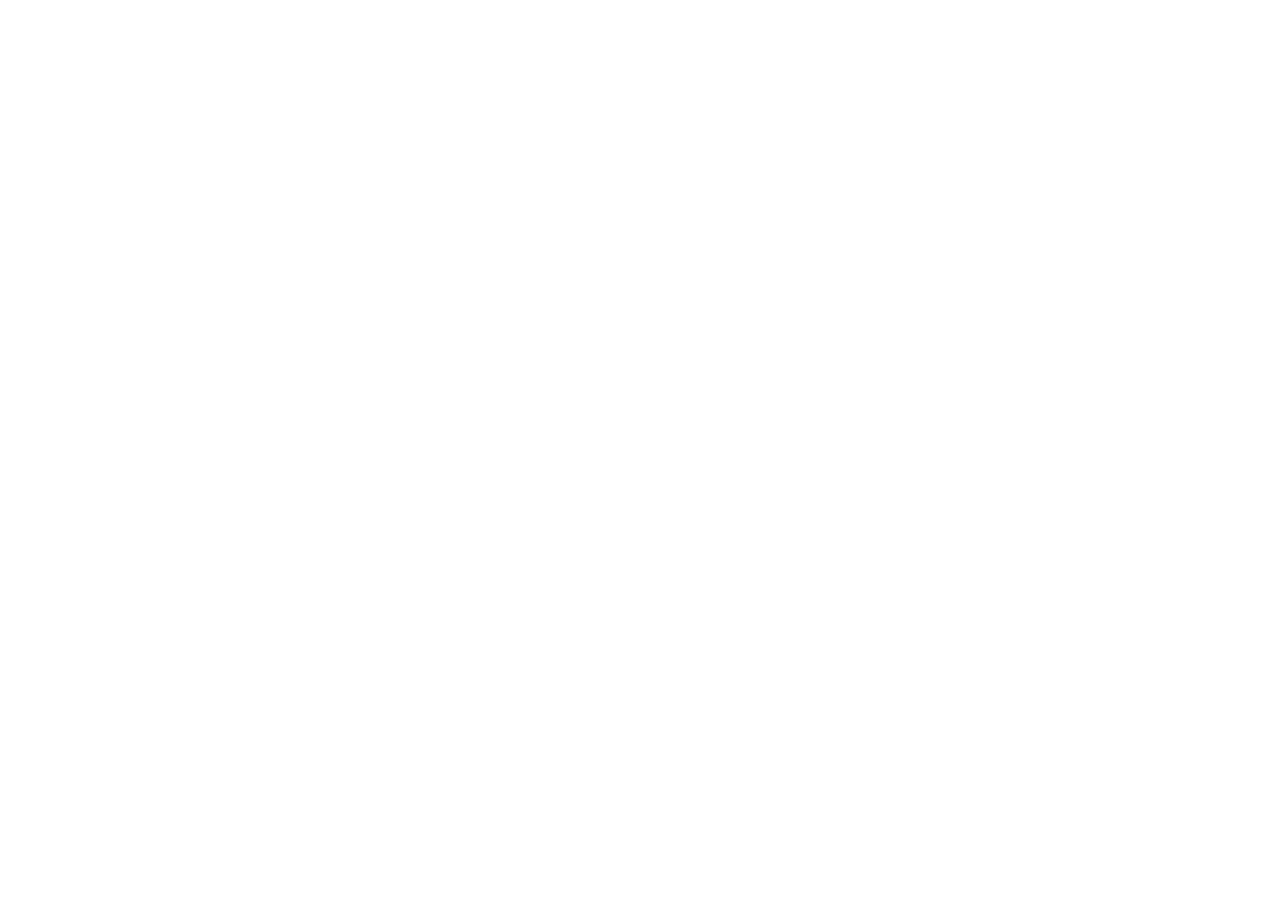
==== exampleCV/index.html @ 5387f14e "reboot" ====
<!DOCTYPE html>
    <html lang="en">
    <head>
        <meta charset="UTF-8">
        <meta name="viewport" content="width=device-width, initial-scale=1.0">

        <!--========== BOX ICONS ==========-->
        <link rel="stylesheet" href="https://cdn.jsdelivr.net/npm/boxicons@latest/css/boxicons.min.css">

        <!--========== CSS ==========-->
        <link rel="stylesheet" href="assets/css/styles.css">

        <title>Responsive resume cv</title>
    </head>
    <body>
        <!--========== HEADER ==========-->
        <header class="l-header" id="header">
            
        </header>

        <main class="l-main bd-container">
            <!-- All elements within this div, is generated in PDF -->
            <div class="resume" id="area-cv">
                <div class="resume__left">
                    <!--========== HOME ==========-->
                    <section class="home" id="home">
                        
                        <!-- Theme change button -->
                        
    
                        <!-- Button to generate and download the pdf. Available for desktop. -->

                    </section>          
                    
                    <!--========== SOCIAL ==========-->
                    <section class="social section">
                        
                    </section>

                    <!--========== PROFILE ==========-->
                    <section class="profile section" id="profile">
                        
                    </section>
                    
                    <!--========== EDUCATION ==========-->
                    <section class="education section" id="education">
                        
                    </section>


                    <!--========== SKILLS  ==========-->
                    <section class="skills section" id="skills">
                        
                    </section>

                </div>

                <div class="resume__right">
                    <!--========== EXPERIENCE ==========-->
                    <section class="experience section" id="experience">
                        
                    </section>

                    <!--========== CERTIFICATES ==========-->
                    <section class="certificate section" id="certificates">
                        
                    </section>

                    <!--========== REFERENCES ==========-->
                    <section class="references section" id="references">
                        
                    </section>

                    <!--========== LANGUAGES ==========-->
                    <section class="languages section">
                        
                    </section>
                    
                    <!--========== INTERESTS ==========-->
                    <section class="interests section">
                        
                    </section>
                </div>
            </div>        
        </main>

        <!--========== SCROLL TOP ==========-->
        

        <!--========== HTML2PDF ==========-->
        <script src="assets/js/html2pdf.bundle.min.js"></script>

        <!--========== MAIN JS ==========-->
        <script src="assets/js/main.js"></script>
    </body>
</html>
---- exampleCV/assets/css/styles.css ----
/*===== GOOGLE FONTS =====*/
@import url('https://fonts.googleapis.com/css2?family=Poppins:wght@400;500;600&display=swap');

/*===== VARIABLES CSS =====*/
:root {
  --header-height: 3rem;
  
  /*========== Colors ==========*/
  --title-color: #0B0A0A;
  --text-color: #403A3A;
  --text-color-light: #707070;
  --container-color: #FAFAFA;
  --container-color-alt: #F0EFEF;
  --body-color: #FCFCFC;

  /*========== Font and typography ==========*/
  --body-font: 'Poppins', sans-serif;
  --h1-font-size: 1.5rem;
  --h2-font-size: 1.25rem;
  --h3-font-size: 1rem;
  --normal-font-size: .938rem;
  --small-font-size: .875rem;
  --smaller-font-size: .813rem;

  /*========== Font weight ==========*/
  --font-medium: 500;
  --font-semi-bold: 600;

  /*========== Margenes ==========*/
  --mb-1: .5rem;
  --mb-2: 1rem;
  --mb-3: 1.5rem;

  /*========== z index ==========*/
  --z-tooltip: 10;
  --z-fixed: 100;
}

/*========== BASE ==========*/


/*========== Variables Dark theme ==========*/


/*========== Button Dark/Light ==========*/


/*========== Font size variables to scale cv ==========*/


/*========== Generate PDF button ==========*/


/*========== Classes modified to reduce size and print on A4 sheet ==========*/


/*========== CLASS CSS ==========*/


/*========== LAYOUT ==========*/


/*========== NAV ==========*/


/* Show menu */


/* Active menu link */


/*========== HOME ==========*/


/*========== SOCIAL ==========*/


/*========== PROFILE ==========*/


/*========== EDUCATION AND EXPERIENCE ==========*/


/*========== SKILLS AND LANGUAGES ==========*/


/*========== CERTIFICATES ==========*/


/*========== REFERENCES ==========*/


/*========== INTERESTS ==========*/


/* Scroll top */


/*========== MEDIA QUERIES ==========*/
/* For small devices, menu two columns */


/* Classes modified for large screen size */
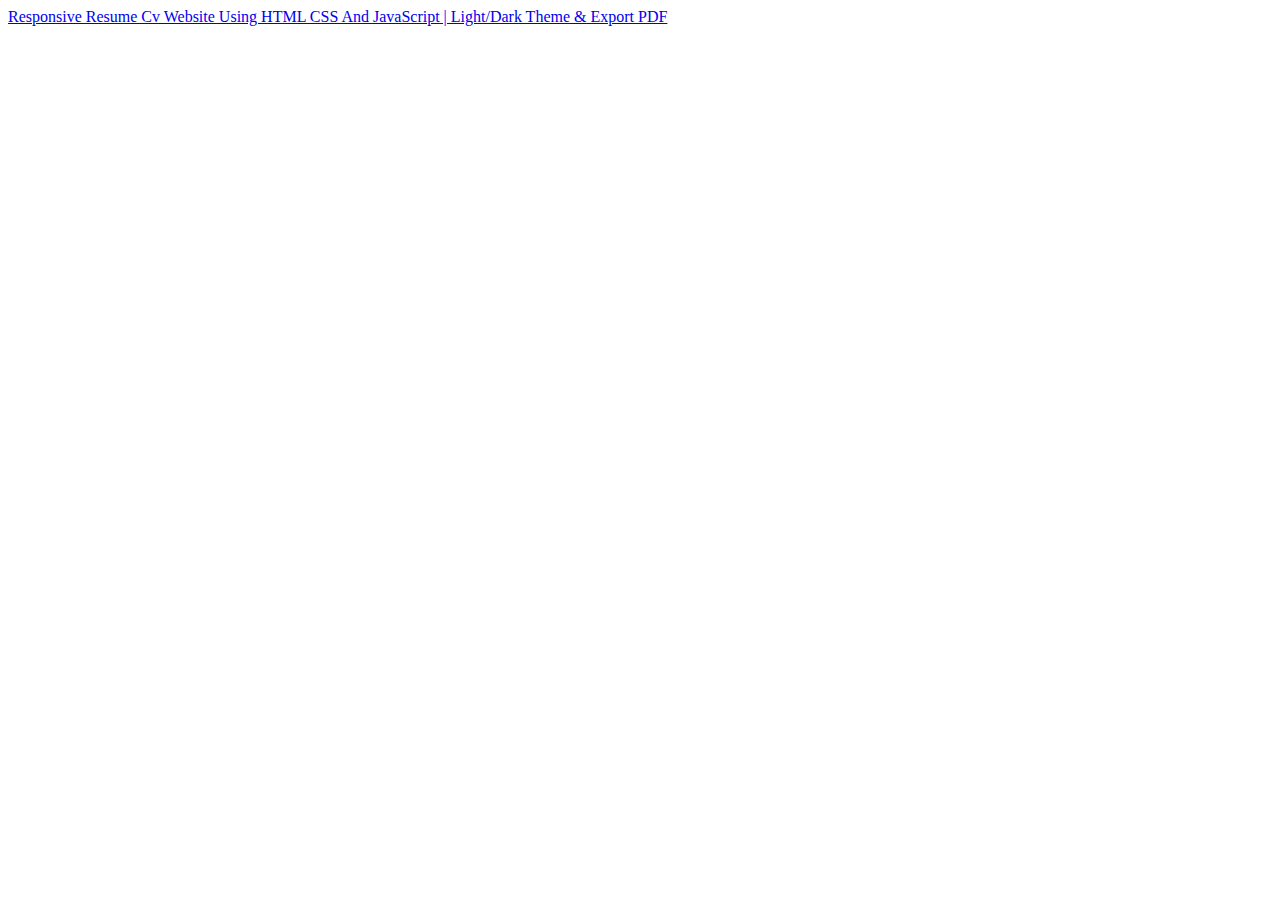
==== commit 93e9eb59: "final steps" ====
--- a/exampleCV/index.html
+++ b/exampleCV/index.html
@@ -1,96 +1,15 @@
 <!DOCTYPE html>
-    <html lang="en">
-    <head>
-        <meta charset="UTF-8">
-        <meta name="viewport" content="width=device-width, initial-scale=1.0">
+<html lang="en">
 
-        <!--========== BOX ICONS ==========-->
-        <link rel="stylesheet" href="https://cdn.jsdelivr.net/npm/boxicons@latest/css/boxicons.min.css">
+<head>
+    <meta charset="UTF-8">
+    <meta name="viewport" content="width=device-width, initial-scale=1.0">
+    <title>Document</title>
+</head>
 
-        <!--========== CSS ==========-->
-        <link rel="stylesheet" href="assets/css/styles.css">
+<body>
+    <a href="https://www.youtube.com/watch?v=oYjseP_Qhv4&ab_channel=Bedimcode">Responsive Resume Cv Website Using HTML
+        CSS And JavaScript | Light/Dark Theme & Export PDF</a>
+</body>
 
-        <title>Responsive resume cv</title>
-    </head>
-    <body>
-        <!--========== HEADER ==========-->
-        <header class="l-header" id="header">
-            
-        </header>
-
-        <main class="l-main bd-container">
-            <!-- All elements within this div, is generated in PDF -->
-            <div class="resume" id="area-cv">
-                <div class="resume__left">
-                    <!--========== HOME ==========-->
-                    <section class="home" id="home">
-                        
-                        <!-- Theme change button -->
-                        
-    
-                        <!-- Button to generate and download the pdf. Available for desktop. -->
-
-                    </section>          
-                    
-                    <!--========== SOCIAL ==========-->
-                    <section class="social section">
-                        
-                    </section>
-
-                    <!--========== PROFILE ==========-->
-                    <section class="profile section" id="profile">
-                        
-                    </section>
-                    
-                    <!--========== EDUCATION ==========-->
-                    <section class="education section" id="education">
-                        
-                    </section>
-
-
-                    <!--========== SKILLS  ==========-->
-                    <section class="skills section" id="skills">
-                        
-                    </section>
-
-                </div>
-
-                <div class="resume__right">
-                    <!--========== EXPERIENCE ==========-->
-                    <section class="experience section" id="experience">
-                        
-                    </section>
-
-                    <!--========== CERTIFICATES ==========-->
-                    <section class="certificate section" id="certificates">
-                        
-                    </section>
-
-                    <!--========== REFERENCES ==========-->
-                    <section class="references section" id="references">
-                        
-                    </section>
-
-                    <!--========== LANGUAGES ==========-->
-                    <section class="languages section">
-                        
-                    </section>
-                    
-                    <!--========== INTERESTS ==========-->
-                    <section class="interests section">
-                        
-                    </section>
-                </div>
-            </div>        
-        </main>
-
-        <!--========== SCROLL TOP ==========-->
-        
-
-        <!--========== HTML2PDF ==========-->
-        <script src="assets/js/html2pdf.bundle.min.js"></script>
-
-        <!--========== MAIN JS ==========-->
-        <script src="assets/js/main.js"></script>
-    </body>
-</html>+</html>
